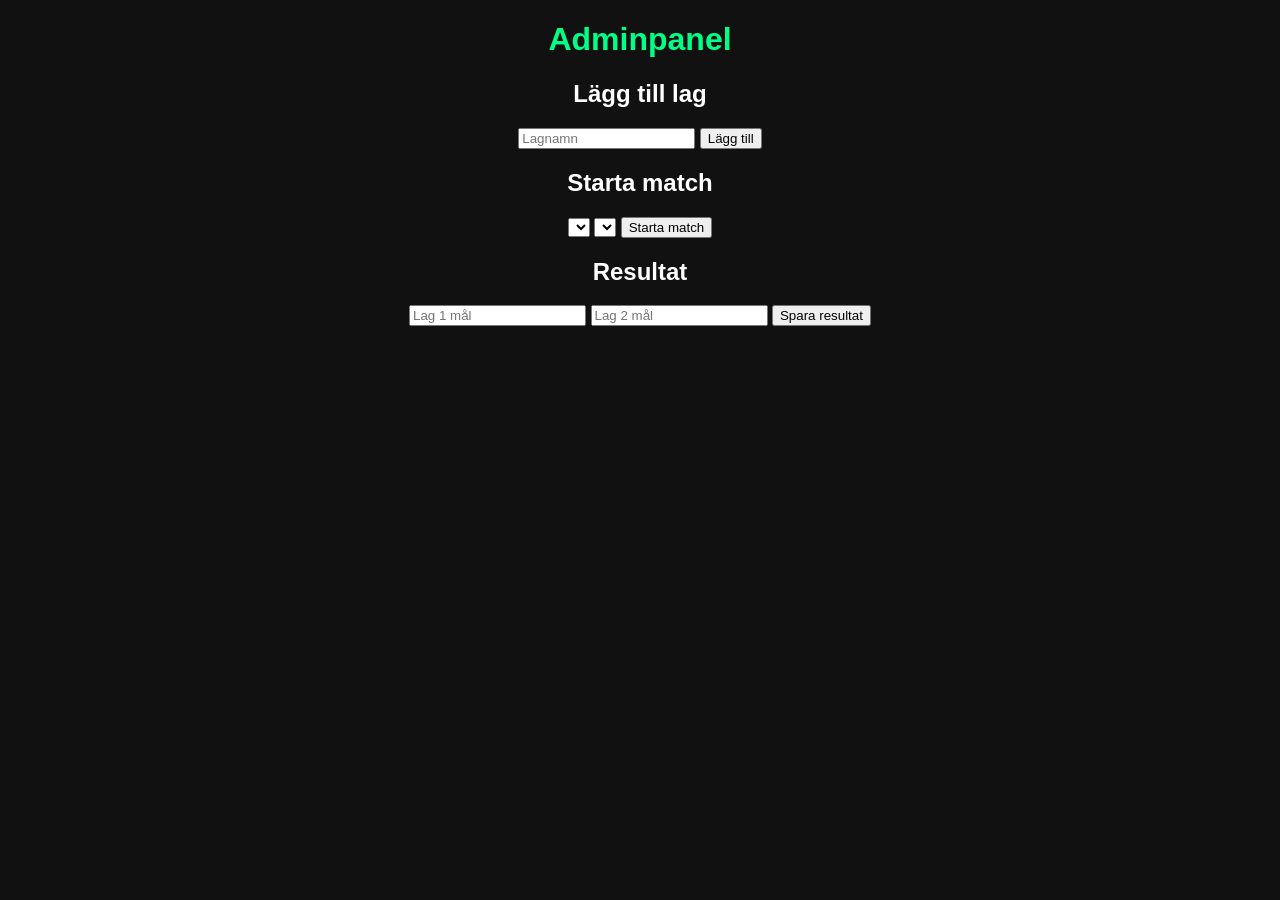
==== admin.html @ bf2f8386 "Första version av cup-sidan" ====
<!DOCTYPE html>
<html lang="sv">
<head>
<meta charset="UTF-8">
<title>Adminpanel</title>
<link rel="stylesheet" href="style.css">
</head>
<body>

<h1>Adminpanel</h1>

<h2>Lägg till lag</h2>
<input id="teamName" placeholder="Lagnamn">
<button onclick="addTeam()">Lägg till</button>

<h2>Starta match</h2>
<select id="team1"></select>
<select id="team2"></select>
<button onclick="startMatch()">Starta match</button>

<h2>Resultat</h2>
<input id="score1" placeholder="Lag 1 mål">
<input id="score2" placeholder="Lag 2 mål">
<button onclick="saveResult()">Spara resultat</button>

<script src="admin.js"></script>
</body>
</html>
---- style.css ----
body {
  font-family: Arial;
  background: #111;
  color: white;
  text-align: center;
}

h1 {
  color: #00ff88;
}

table {
  margin: auto;
  border-collapse: collapse;
  margin-top: 20px;
}

td, th {
  border: 1px solid white;
  padding: 10px;
}
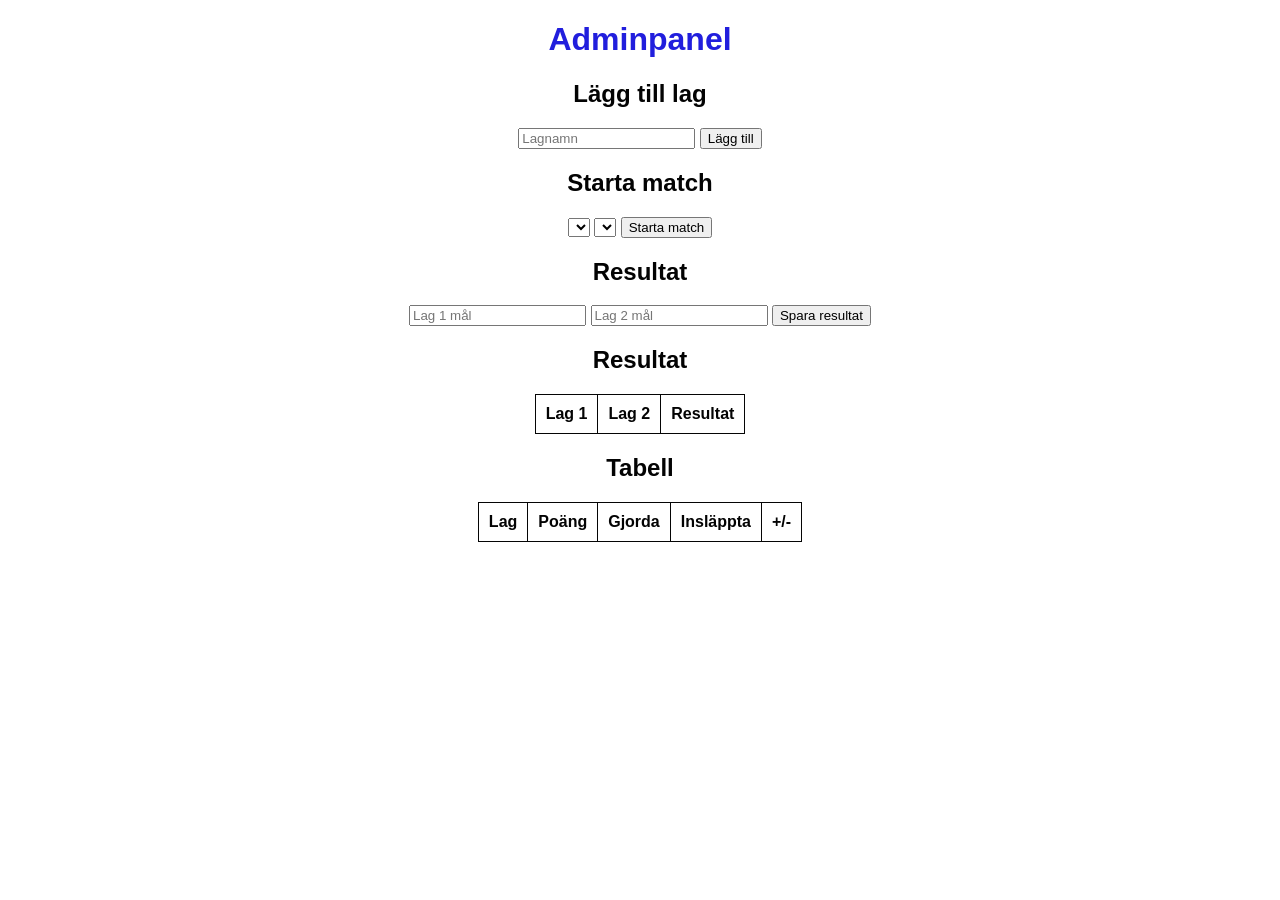
==== commit 6d830c28: "added table" ====
--- a/admin.html
+++ b/admin.html
@@ -23,6 +23,34 @@
 <input id="score2" placeholder="Lag 2 mål">
 <button onclick="saveResult()">Spara resultat</button>
 
+
+<h2>Resultat</h2>
+<table id="resultsTable">
+<thead>
+<tr>
+<th>Lag 1</th>
+<th>Lag 2</th>
+<th>Resultat</th>
+</tr>
+</thead>
+<tbody></tbody>
+</table>
+
+<h2>Tabell</h2>
+<table id="leagueTable">
+<thead>
+<tr>
+<th>Lag</th>
+<th>Poäng</th>
+<th>Gjorda</th>
+<th>Insläppta</th>
+<th>+/-</th>
+</tr>
+</thead>
+<tbody></tbody>
+</table>
+
+
 <script src="admin.js"></script>
 </body>
 </html>
--- a/style.css
+++ b/style.css
@@ -1,12 +1,12 @@
 body {
   font-family: Arial;
-  background: #111;
-  color: white;
+  background: #ffffff;
+  color: rgb(3, 3, 3);
   text-align: center;
 }
 
 h1 {
-  color: #00ff88;
+  color: #211edd;
 }
 
 table {
@@ -16,6 +16,6 @@
 }
 
 td, th {
-  border: 1px solid white;
+  border: 1px solid rgb(5, 5, 5);
   padding: 10px;
 }
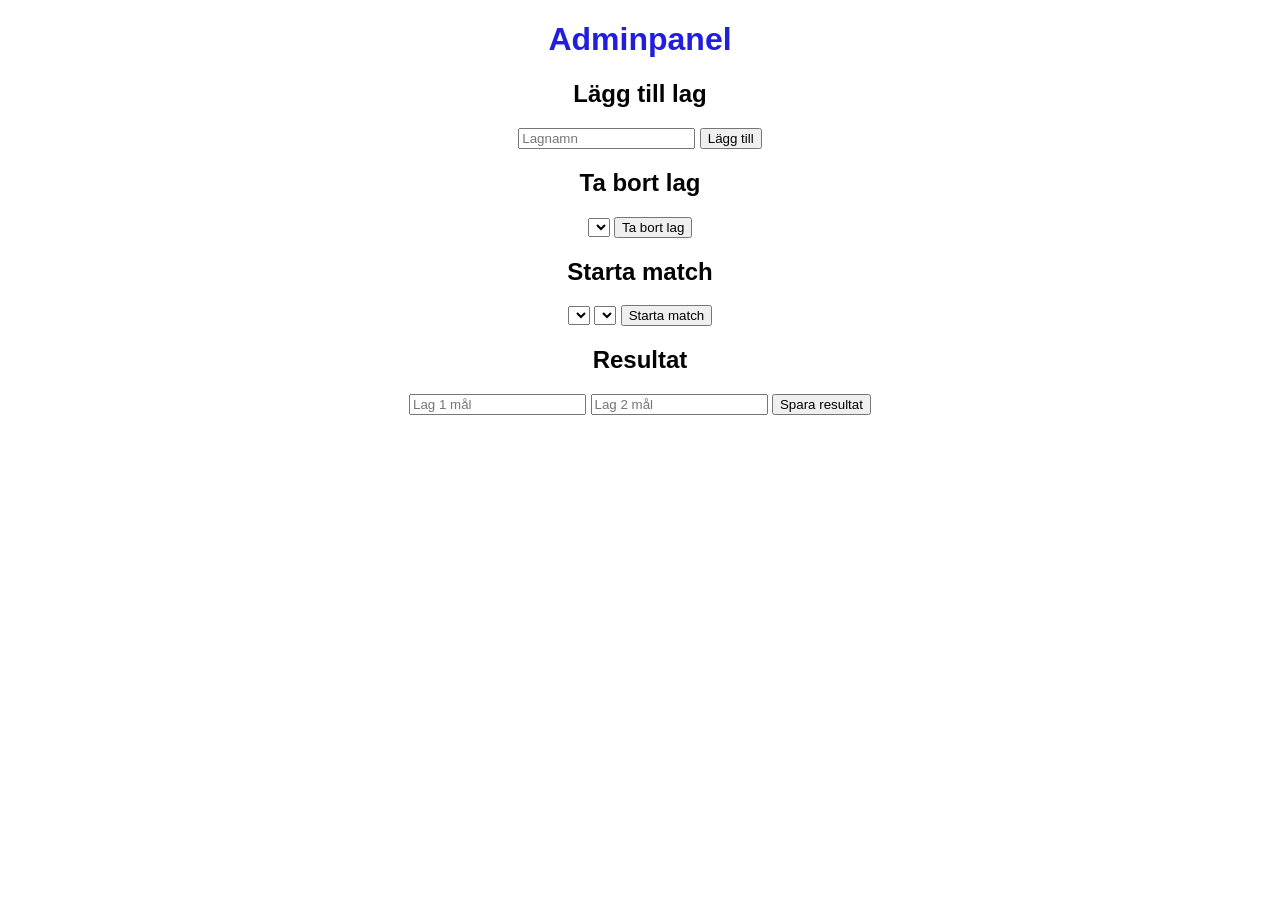
==== commit 278197e2: "ta bort funktion" ====
--- a/admin.html
+++ b/admin.html
@@ -13,6 +13,10 @@
 <input id="teamName" placeholder="Lagnamn">
 <button onclick="addTeam()">Lägg till</button>
 
+<h2>Ta bort lag</h2>
+<select id="removeTeamSelect"></select>
+<button onclick="removeTeam()">Ta bort lag</button>
+
 <h2>Starta match</h2>
 <select id="team1"></select>
 <select id="team2"></select>
@@ -24,31 +28,6 @@
 <button onclick="saveResult()">Spara resultat</button>
 
 
-<h2>Resultat</h2>
-<table id="resultsTable">
-<thead>
-<tr>
-<th>Lag 1</th>
-<th>Lag 2</th>
-<th>Resultat</th>
-</tr>
-</thead>
-<tbody></tbody>
-</table>
-
-<h2>Tabell</h2>
-<table id="leagueTable">
-<thead>
-<tr>
-<th>Lag</th>
-<th>Poäng</th>
-<th>Gjorda</th>
-<th>Insläppta</th>
-<th>+/-</th>
-</tr>
-</thead>
-<tbody></tbody>
-</table>
 
 
 <script src="admin.js"></script>
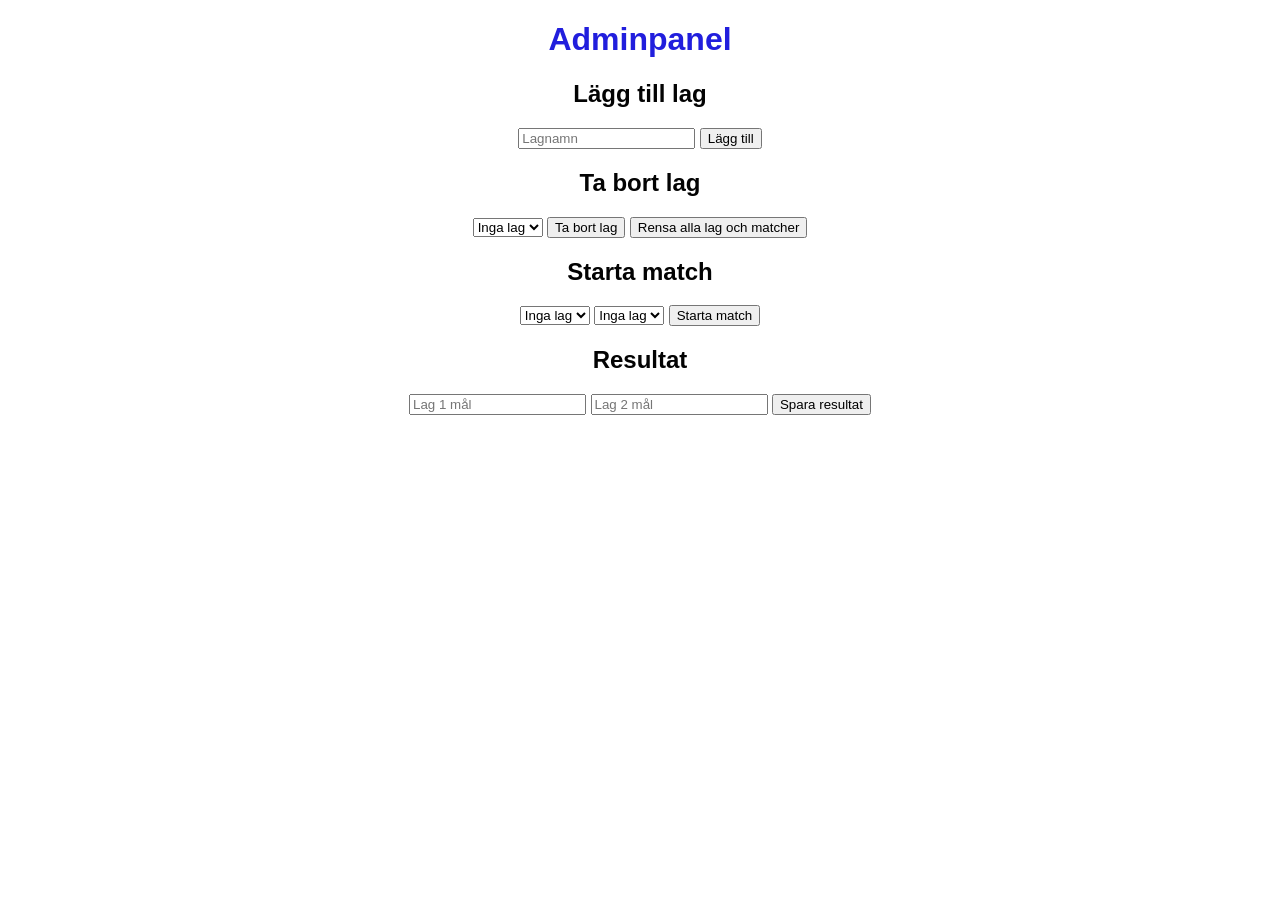
==== commit 64c1112e: "uppdatering av att ta bort lag" ====
--- a/admin.html
+++ b/admin.html
@@ -16,6 +16,7 @@
 <h2>Ta bort lag</h2>
 <select id="removeTeamSelect"></select>
 <button onclick="removeTeam()">Ta bort lag</button>
+<button onclick="clearAllData()">Rensa alla lag och matcher</button>
 
 <h2>Starta match</h2>
 <select id="team1"></select>
